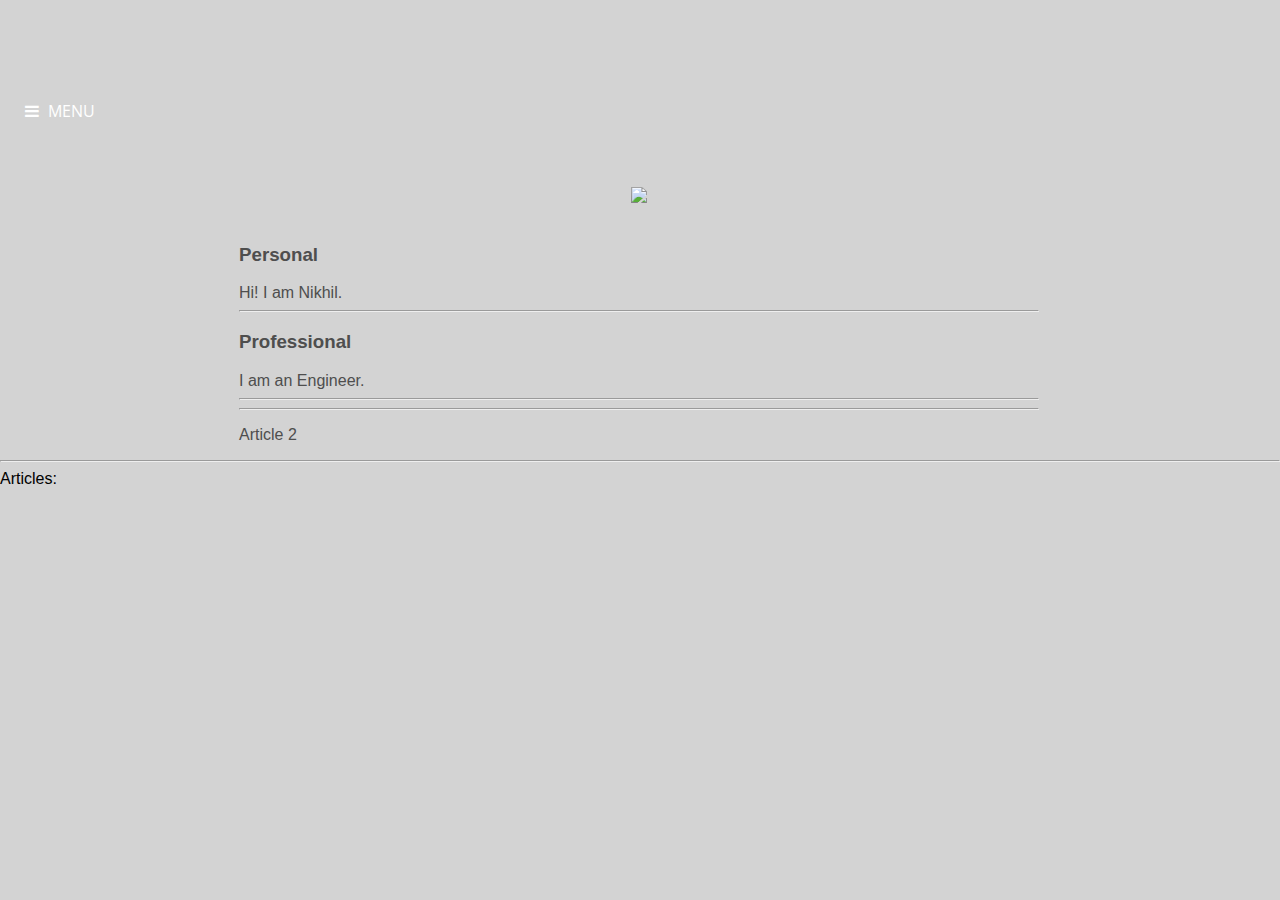
==== ui/index.html @ 09c2f5d7 "[imad-console] Updates ui/index.html" ====
<!doctype html>
<html>
    <head>
        <link href="//maxcdn.bootstrapcdn.com/font-awesome/4.1.0/css/font-awesome.min.css" rel="stylesheet">
        <link href='http://fonts.googleapis.com/css?family=Open+Sans:400;300' rel='stylesheet' type='text/css'>
        <link href='/ui/menu_style.css' rel='stylesheet'>
        
        <link href="/ui/style.css" rel="stylesheet" />
    </head>
    <body>
        <div class="menu">
          <!-- Menu icon -->
          <div class="icon-close">
            <img src="http://s3.amazonaws.com/codecademy-content/courses/ltp2/img/uber/close.png">
          </div>
    
          <!-- Menu -->
          <ul>
            <li><a href="#">About</a></li>
            <li><a href="#">Blog</a></li>
            <li><a href="#">Help</a></li>
            <li><a href="#">Contact</a></li>
          </ul>
        </div>
    
        <!-- Main body -->
        <div class="jumbotron">
    
            <div class="icon-menu">
                <i class="fa fa-bars"></i>
                Menu
            </div>
            
            <div class="container">
                <div class="center">
                    <img id="madi" src="https://sqlbolt.com/cs/images/sqlbolt_complete.png" class="img-medium"/>
                </div>
                <br>
                <h3>Personal</h3>
                <div>
                    Hi! I am Nikhil.
                </div>
                <hr/>
                <h3>Professional</h3>
                <div>
                    I am an Engineer.
                </div>
                <hr/>
                <div id="login" style="display: none">
                    <h1>Login here!</h1>
                    <input type='text' id='username' placeholder='username' />
                    <input type='password' id='password' placeholder='password'/>
                    <p></p>
                    <input type='submit' id='submit_btn_login' value='Login'/>
                    <input type='submit' id='submit_btn_register' value='Register'/>
                </div>
                <div id='logout' style="display: none">
                    <h4>
                        <a href="http://newnikhil.imad.hasura-app.io/logout">Logout</a>
                    </h4>
                </div>
                <hr />
                <div>
                    <p>
                        <a id='article2'>Article 2</a>
                    </p>
                </div>
                <!--div class="footer">
                    This button <button id="counter">Click Me!</button> has been clicked <span id="count">0</span> times.
                    <hr/>
                    <input type="text" id="name" placeholder="name">
                    <input type="submit" value="Submit" id="submit_btn">
                    <ul id="namelist">
                    </ul>
                </div-->
            </div>
            <hr />
            <div id = 'articles'>
                Articles:
            </div>
        </div>
        <script type="text/javascript" src="/ui/main.js">
        </script>
        <script src="//ajax.googleapis.com/ajax/libs/jquery/1.11.1/jquery.min.js"></script>
        <script src="/ui/app.js"></script>
    </body>
</html>
---- ui/menu_style.css ----
/* Initial body */
body {
  left: 0;
  margin: 0;
  overflow: hidden;
  position: relative;
}

/* Initial menu */
.menu {
  background: #202024 url('http://s3.amazonaws.com/codecademy-content/courses/ltp2/img/uber/black-thread.png') repeat left top;
  left: -285px;  /* start off behind the scenes */
  height: 100%;
  position: fixed;
  width: 285px;
}

/* Basic styling */

.jumbotron {
  background-image: url('http://s3.amazonaws.com/codecademy-content/courses/ltp2/img/uber/bg.png'); 
  height: 100%;
  -webkit-background-size: cover;
     -moz-background-size: cover;
       -o-background-size: cover;
          background-size: cover;
}

.menu ul {
  border-top: 1px solid #636366;
  list-style: none;
  margin: 0;
  padding: 0;
}

.menu li {
  border-bottom: 1px solid #636366;
  font-family: 'Open Sans', sans-serif;
  line-height: 45px;
  padding-bottom: 3px;
  padding-left: 20px;
  padding-top: 3px;
}

.menu a {
  color: #fff;
  font-size: 15px;
  text-decoration: none;
  text-transform: uppercase;
}

.icon-close {
  cursor: pointer;
  padding-left: 10px;
  padding-top: 10px;
}

.icon-menu {
  color: #fff;
  cursor: pointer;
  font-family: 'Open Sans', sans-serif;
  font-size: 16px;
  padding-bottom: 25px;
  padding-left: 25px;
  padding-top: 25px;
  text-decoration: none;
  text-transform: uppercase;
}

.icon-menu i {
  margin-right: 5px;
}
---- ui/style.css ----
body {
    font-family: sans-serif;
    background-color: lightgrey;
    margin-top: 75px;
}

.center {
    text-align: center;
}

.text-big {
    font-size: 300%;
}

.bold {
    font-weight: bold;
}

.img-medium {
    height: 200px;
}

.container {
    max-width: 800px;
    margin: 0 auto;
    color: #4e4e4e;
    font-family: sans-serif;
    padding-top: 40px;
    padding-left: 20px;
    padding-right: 22px;
}
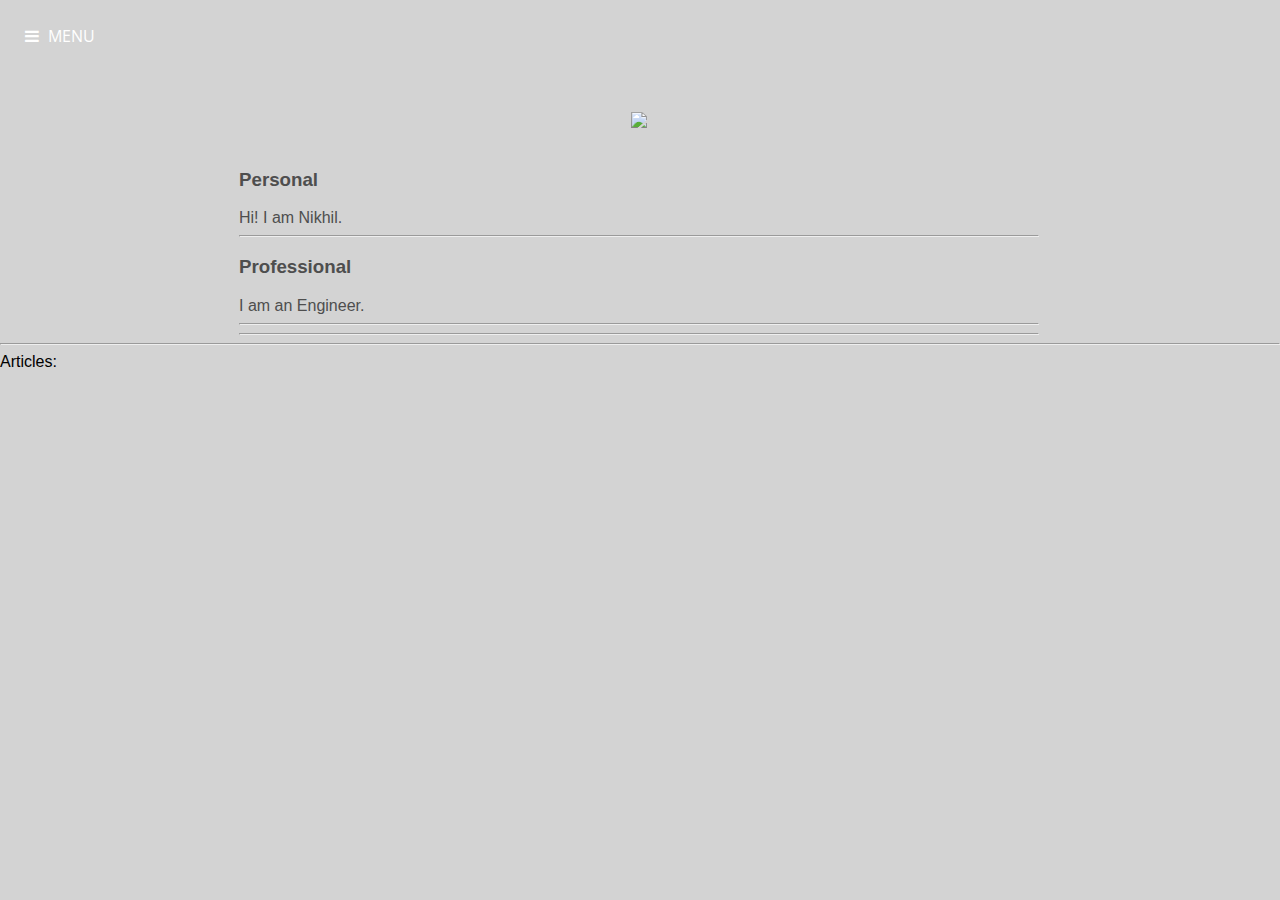
==== commit acb94131: "[imad-console] Updates ui/index.html" ====
--- a/ui/index.html
+++ b/ui/index.html
@@ -60,11 +60,11 @@
                     </h4>
                 </div>
                 <hr />
-                <div>
+                <!--div>
                     <p>
                         <a id='article2'>Article 2</a>
                     </p>
-                </div>
+                </div-->
                 <!--div class="footer">
                     This button <button id="counter">Click Me!</button> has been clicked <span id="count">0</span> times.
                     <hr/>
--- a/ui/menu_style.css
+++ b/ui/menu_style.css
@@ -2,7 +2,7 @@
 body {
   left: 0;
   margin: 0;
-  overflow: hidden;
+/*  overflow: hidden;*/
   position: relative;
 }
 
@@ -18,7 +18,7 @@
 /* Basic styling */
 
 .jumbotron {
-  background-image: url('http://s3.amazonaws.com/codecademy-content/courses/ltp2/img/uber/bg.png'); 
+  background-image: url('http://publicdomainarchive.com/wp-content/uploads/2016/01/public-domain-images-free-stock-photos-002.jpg'); 
   height: 100%;
   -webkit-background-size: cover;
      -moz-background-size: cover;
--- a/ui/style.css
+++ b/ui/style.css
@@ -1,7 +1,7 @@
 body {
     font-family: sans-serif;
     background-color: lightgrey;
-    margin-top: 75px;
+/*    margin-top: 75px;*/
 }
 
 .center {
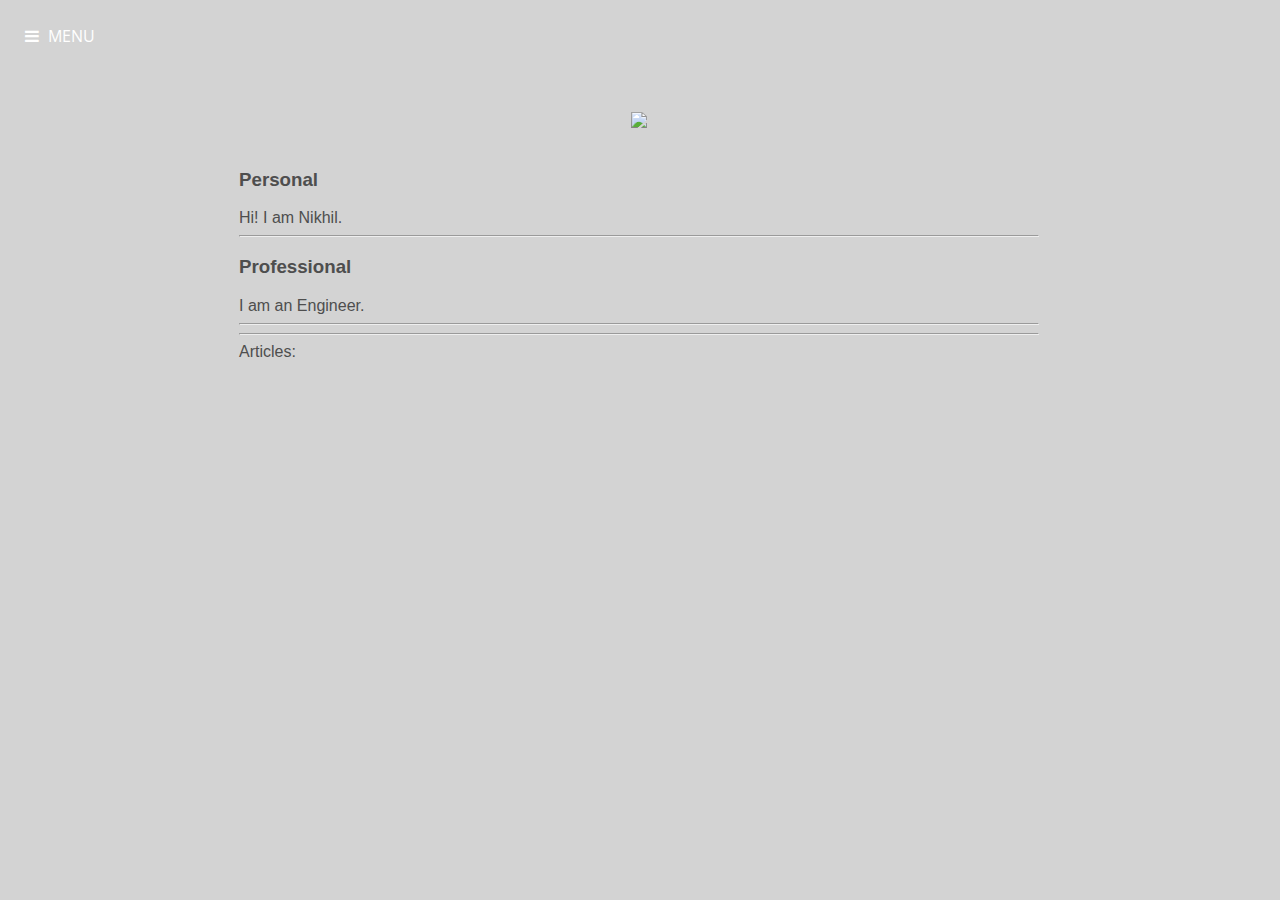
==== commit 87cab859: "[imad-console] Updates ui/index.html" ====
--- a/ui/index.html
+++ b/ui/index.html
@@ -59,7 +59,6 @@
                         <a href="http://newnikhil.imad.hasura-app.io/logout">Logout</a>
                     </h4>
                 </div>
-                <hr />
                 <!--div>
                     <p>
                         <a id='article2'>Article 2</a>
@@ -73,10 +72,10 @@
                     <ul id="namelist">
                     </ul>
                 </div-->
-            </div>
-            <hr />
-            <div id = 'articles'>
-                Articles:
+                <hr />
+                <div id = 'articles'>
+                    Articles:
+                </div>
             </div>
         </div>
         <script type="text/javascript" src="/ui/main.js">
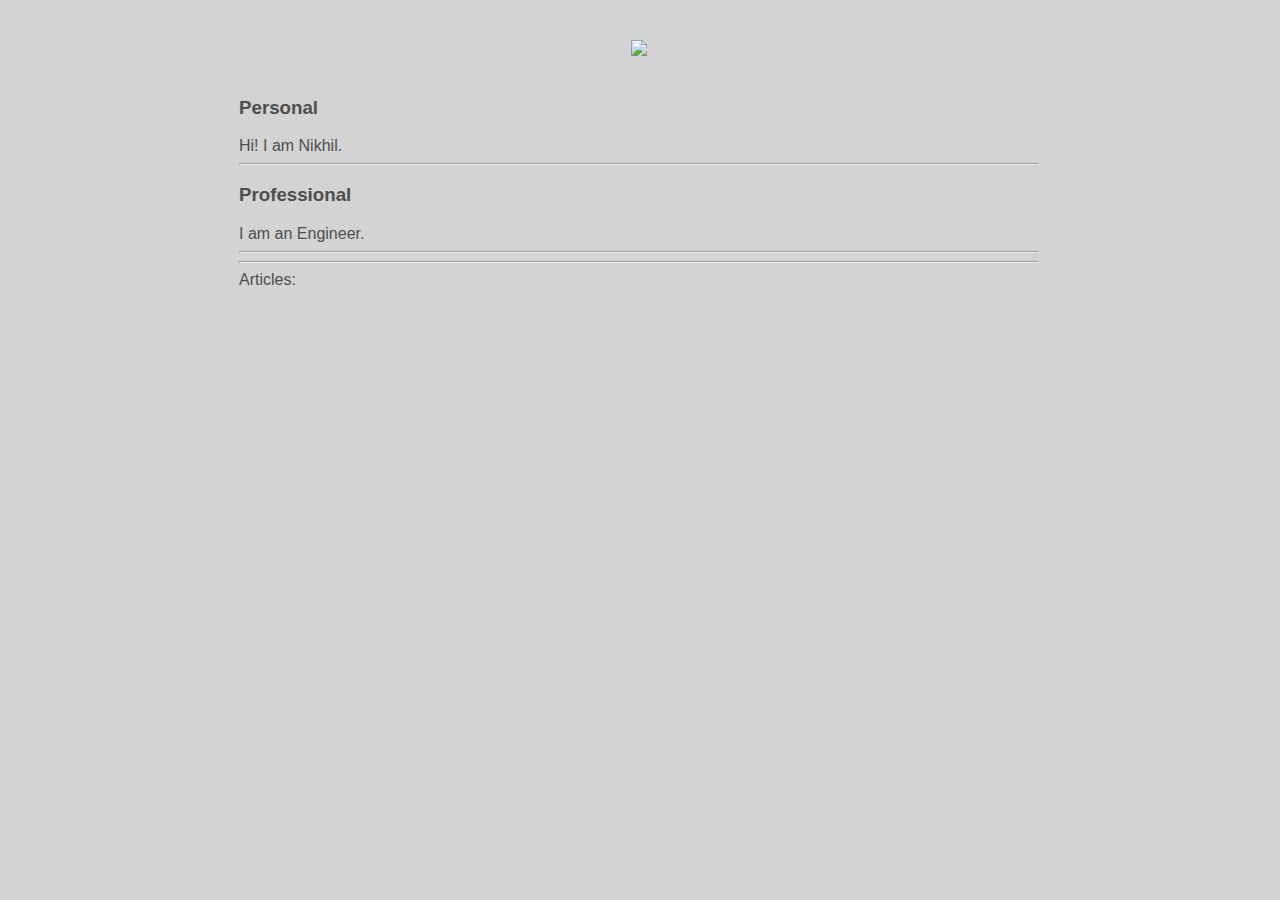
==== commit 567dee75: "[imad-console] Updates ui/index.html" ====
--- a/ui/index.html
+++ b/ui/index.html
@@ -1,6 +1,7 @@
 <!doctype html>
 <html>
     <head>
+        <meta name="viewport" content="width=device-width, initial-scale=1.0">
         <link href="//maxcdn.bootstrapcdn.com/font-awesome/4.1.0/css/font-awesome.min.css" rel="stylesheet">
         <link href='http://fonts.googleapis.com/css?family=Open+Sans:400;300' rel='stylesheet' type='text/css'>
         <link href='/ui/menu_style.css' rel='stylesheet'>
@@ -8,28 +9,28 @@
         <link href="/ui/style.css" rel="stylesheet" />
     </head>
     <body>
-        <div class="menu">
+        <!--div class="menu"-->
           <!-- Menu icon -->
-          <div class="icon-close">
-            <img src="http://s3.amazonaws.com/codecademy-content/courses/ltp2/img/uber/close.png">
-          </div>
+          <!--div class="icon-close"-->
+            <!--img src="http://s3.amazonaws.com/codecademy-content/courses/ltp2/img/uber/close.png">
+          </div-->
     
           <!-- Menu -->
-          <ul>
+          <!--ul>
             <li><a href="#">About</a></li>
             <li><a href="#">Blog</a></li>
-            <li><a href="#">Help</a></li>
+            <li><a id = 'login_panel' href="#">Login/Register</a></li>
             <li><a href="#">Contact</a></li>
           </ul>
-        </div>
+        </div-->
     
         <!-- Main body -->
         <div class="jumbotron">
     
-            <div class="icon-menu">
+            <!--div class="icon-menu">
                 <i class="fa fa-bars"></i>
                 Menu
-            </div>
+            </div-->
             
             <div class="container">
                 <div class="center">
@@ -73,7 +74,7 @@
                     </ul>
                 </div-->
                 <hr />
-                <div id = 'articles'>
+                <div id = 'articles' class="post-preview">
                     Articles:
                 </div>
             </div>
--- a/ui/style.css
+++ b/ui/style.css
@@ -1,5 +1,5 @@
 body {
-    font-family: sans-serif;
+    font-family: 'Open Sans','Helvetica Neue',Helvetica,Arial,sans-serif;
     background-color: lightgrey;
 /*    margin-top: 75px;*/
 }
@@ -29,3 +29,40 @@
     padding-left: 20px;
     padding-right: 22px;
 }
+.post-preview>a {
+    color: #333
+}
+.post-preview>a:focus,
+.post-preview>a:hover {
+    text-decoration: none;
+    color: #0085A1
+}
+.post-preview>a>.post-title {
+    font-size: 30px;
+    margin-top: 30px;
+    margin-bottom: 10px
+}
+.post-preview>a>.post-subtitle {
+    margin: 0 0 10px;
+    font-weight: 200
+}
+.post-preview>.post-meta {
+    color: #777;
+    font-size: 15px;
+    font-style: italic;
+    margin-top: 0
+}
+.post-preview>.post-meta>a {
+    text-decoration: none;
+    color: #333
+}
+.post-preview>.post-meta>a:focus,
+.post-preview>.post-meta>a:hover {
+    color: #0085A1;
+    text-decoration: underline
+}
+@media only screen and (min-width: 768px) {
+    .post-preview>a>.post-title {
+        font-size: 30px
+    }
+}
